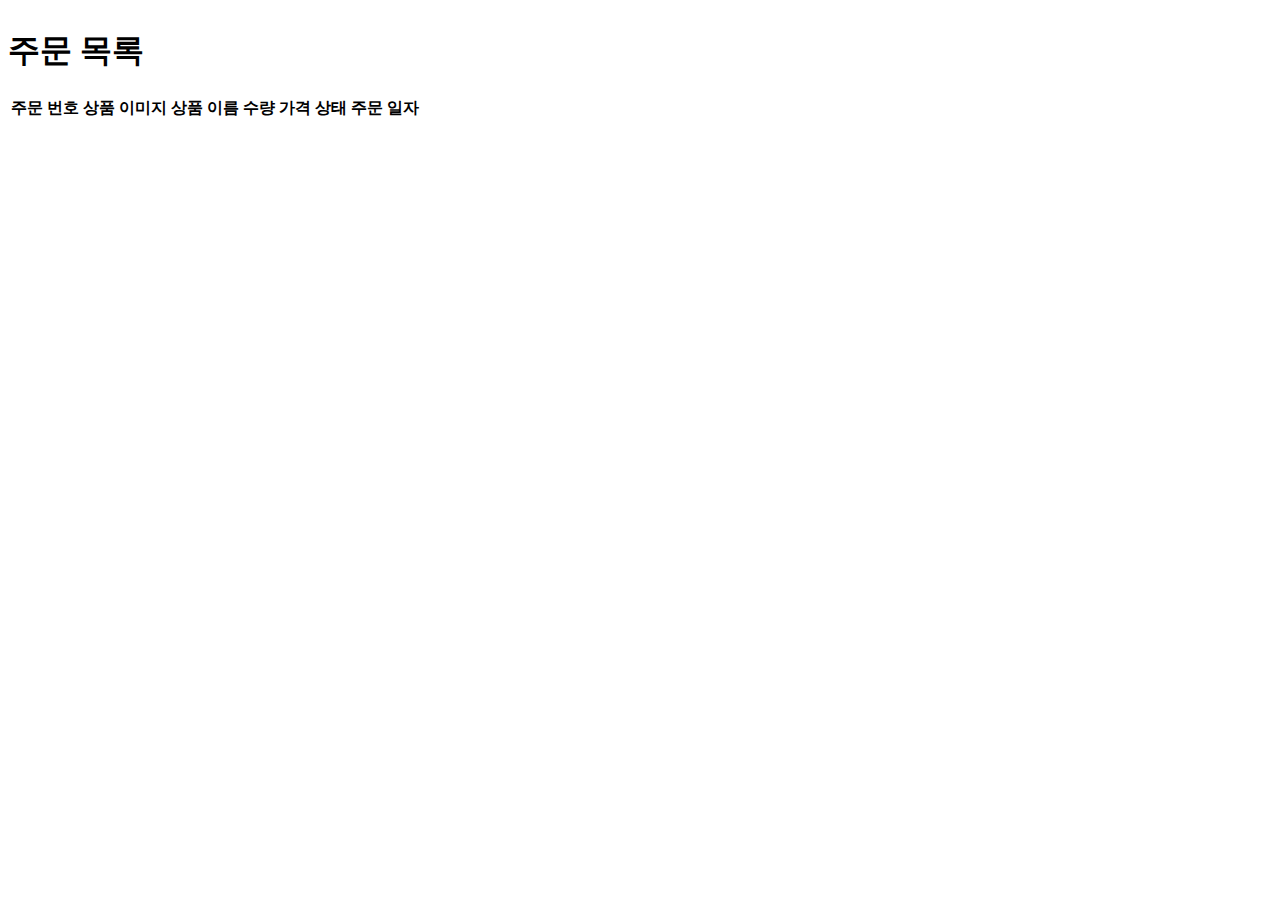
==== src/main/resources/templates/orderList.html @ f4af8fde "회원가입, 로그인 기능 완성, user 권한별 메뉴 보이는 기능은 수정 필요" ====
<!DOCTYPE html>
<head>
  <meta charset="UTF-8">
  <title>Product List</title>
  <link rel="stylesheet" href="/css/styles.css">
</head>
<body>
<div th:replace="header :: header"></div>

<div style="display: flex;">
  <!-- Aside Section -->
  <div th:replace="aside :: aside"></div>
  <div th:fragment="orders-list">
    <div class="order-list">
      <h1>주문 목록</h1>
      <table>
        <thead>
        <tr>
          <th>주문 번호</th>
          <th>상품 이미지</th>
          <th>상품 이름</th>
          <th>수량</th>
          <th>가격</th>
          <th>상태</th>
          <th>주문 일자</th>
        </tr>
        </thead>
        <tbody id="ordersTableBody">
        <!-- 데이터는 AJAX 요청을 통해 동적으로 채워집니다. -->
        </tbody>
      </table>
    </div>
  </div>
</div>

<script>
  var Access_Token = localStorage.getItem("Access_Token");
  var Refresh_Token= localStorage.getItem("Refresh_Token");

  // 페이지 로드 시 주문 목록 요청
  window.onload = function() {
    var xhr = new XMLHttpRequest();
    xhr.open("GET", "api/user/orders");
    xhr.setRequestHeader("Access_Token", Access_Token);
    xhr.setRequestHeader("Refresh_Token", Refresh_Token);
    xhr.onload = function() {
      if (xhr.status === 200) {
        var response = JSON.parse(xhr.responseText);
        var ordersList = response.data;
        var tableBody = document.getElementById("ordersTableBody");
        ordersList.forEach(function(order) {
          var row = tableBody.insertRow();
          row.insertCell(0).textContent = order.id;
          var imgCell = row.insertCell(1);
          var img = document.createElement("img");
          img.src = order.productImg;
          img.alt = "상품 이미지";
          img.width = 50;  // 이미지 크기 조절 (원하는 크기로 변경 가능)
          imgCell.appendChild(img);
          row.insertCell(2).textContent = order.productName;
          row.insertCell(3).textContent = order.qnt;
          row.insertCell(4).textContent = order.totalPrice;
          row.insertCell(5).textContent = order.status;
          row.insertCell(6).textContent = order.createdAt;
        });
      } else {
        // 에러 처리
        console.error("Failed to fetch orders:", xhr.responseText);
      }
    };
    xhr.send();
  };
</script>
</body>
</html>
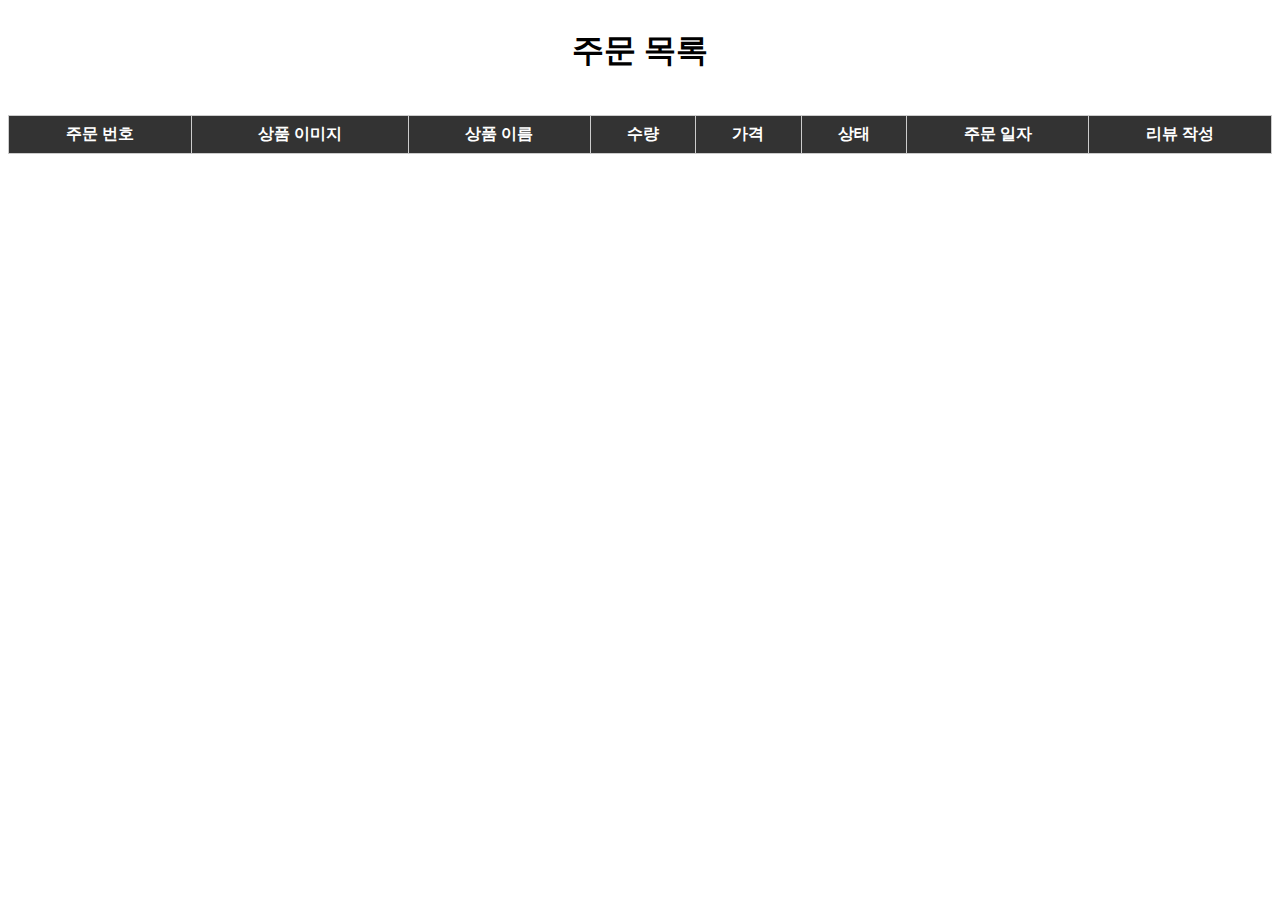
==== commit 73f98fa0: "Reveiw Order 관계 수정 및 주문 관리 View 페이지 구현(50%)" ====
--- a/src/main/resources/templates/orderList.html
+++ b/src/main/resources/templates/orderList.html
@@ -1,38 +1,207 @@
 <!DOCTYPE html>
+<html xmlns:th="http://www.thymeleaf.org">
 <head>
   <meta charset="UTF-8">
-  <title>Product List</title>
+  <title>Order List</title>
   <link rel="stylesheet" href="/css/styles.css">
+  <style>
+    /* 주문 목록 테이블 스타일 */
+    .order-table {
+      width: 100%;
+      border-collapse: collapse;
+      border-spacing: 0;
+      margin-top: 20px;
+      text-align: center; /* 가운데 정렬 추가 */
+    }
+
+    .order-table th, .order-table td {
+      border: 1px solid #ccc;
+      padding: 8px;
+      text-align: center; /* 가운데 정렬 추가 */
+    }
+
+    .order-table th {
+      background-color: #f2f2f2;
+    }
+
+    .order-table tbody tr:nth-child(odd) {
+      background-color: #f2f2f2;
+    }
+
+    .order-table tbody tr:hover {
+      background-color: #ddd;
+    }
+
+    .order-table th {
+      background-color: #333; /* 어두운 배경 색상 */
+      color: white; /* 흰색 텍스트 색상 */
+    }
+
+    .order-table img {
+      max-width: 50px;
+      height: auto;
+    }
+
+    /* 주문 목록 컨테이너 스타일 */
+    .order-list-container {
+      display: flex;
+      align-items: center;
+    }
+
+    /* 가운데 정렬 스타일 추가 */
+    .order-list {
+      display: flex;
+      flex-direction: column;
+      align-items: center;
+      text-align: center;
+      width: 100%;
+    }
+
+    /* 모달 스타일 */
+    .modal {
+      display: none;
+      position: fixed;
+      z-index: 1;
+      left: 0;
+      top: 0;
+      width: 100%;
+      height: 100%;
+      overflow: auto;
+      background-color: rgba(0,0,0,0.7);
+    }
+
+    .modal-content {
+      background-color: #fff;
+      margin: 15% auto;
+      padding: 20px;
+      border: 1px solid #888;
+      width: 80%;
+    }
+
+    .close-button {
+      float: right;
+      font-size: 28px;
+      font-weight: bold;
+      cursor: pointer;
+    }
+
+    #reviewText {
+      width: 100%;
+      resize: none;
+    }
+
+    /* 별점 스타일 */
+    .star-rating {
+      display: flex;
+      justify-content: center;
+      align-items: center;
+    }
+
+    input[type="radio"] {
+      display: none;
+    }
+
+    label {
+      font-size: 30px;
+      color: #ddd;
+      cursor: pointer;
+      margin: 0 10px; /* 별점 사이의 간격 조절 */
+    }
+
+    label:hover,
+    label:hover ~ label {
+      color: #ffca08;
+    }
+
+    input[type="radio"]:checked ~ label {
+      color: #ffca08;
+    }
+
+    button[type="submit"] {
+      background-color: #333;
+      color: white;
+      border: none;
+      padding: 10px 20px;
+      cursor: pointer;
+    }
+    /* 리뷰 작성 및 수정, 삭제 버튼 공통 스타일 */
+    .review-button {
+      background-color: #333;
+      color: white;
+      border: none;
+      padding: 10px 20px;
+      cursor: pointer;
+      margin-top: 10px; /* 버튼 위아래 간격 조절 */
+    }
+
+    .review-button:hover {
+      background-color: #555; /* 마우스 호버 시 배경 색 변경 */
+    }
+
+
+  </style>
 </head>
 <body>
 <div th:replace="header :: header"></div>
 
-<div style="display: flex;">
-  <!-- Aside Section -->
+<div class="order-list-container">
   <div th:replace="aside :: aside"></div>
-  <div th:fragment="orders-list">
-    <div class="order-list">
-      <h1>주문 목록</h1>
-      <table>
-        <thead>
-        <tr>
-          <th>주문 번호</th>
-          <th>상품 이미지</th>
-          <th>상품 이름</th>
-          <th>수량</th>
-          <th>가격</th>
-          <th>상태</th>
-          <th>주문 일자</th>
-        </tr>
-        </thead>
-        <tbody id="ordersTableBody">
-        <!-- 데이터는 AJAX 요청을 통해 동적으로 채워집니다. -->
-        </tbody>
-      </table>
-    </div>
+  <div class="order-list">
+    <h1>주문 목록</h1>
+    <table class="order-table">
+      <thead>
+      <tr>
+        <th>주문 번호</th>
+        <th>상품 이미지</th>
+        <th>상품 이름</th>
+        <th>수량</th>
+        <th>가격</th>
+        <th>상태</th>
+        <th>주문 일자</th>
+        <th>리뷰 작성</th> <!-- 리뷰 작성 버튼 추가 -->
+      </tr>
+      </thead>
+      <tbody id="ordersTableBody">
+      <!-- 데이터는 AJAX 요청을 통해 동적으로 채워집니다. -->
+      </tbody>
+    </table>
   </div>
 </div>
 
+<!-- 리뷰 작성 모달 -->
+<div id="reviewModal" class="modal">
+  <div class="modal-content">
+    <span class="close-button" id="closeModal">&times;</span>
+    <h2>리뷰 관리</h2>
+    <form id="reviewForm">
+      <div class="star-rating">
+        <!-- 별점 선택 옵션 -->
+        <input type="radio" name="rating" value="1" id="rating1">
+        <label for="rating1">&#9733;</label>
+        <input type="radio" name="rating" value="2" id="rating2">
+        <label for="rating2">&#9733;</label>
+        <input type="radio" name="rating" value="3" id="rating3">
+        <label for="rating3">&#9733;</label>
+        <input type="radio" name="rating" value="4" id="rating4">
+        <label for="rating4">&#9733;</label>
+        <input type="radio" name="rating" value="5" id="rating5">
+        <label for="rating5">&#9733;</label>
+      </div>
+      <textarea id="reviewText" placeholder="리뷰를 작성하세요"></textarea>
+
+      <!-- 리뷰 작성 버튼 -->
+      <button type="submit" id="submitReviewButton" class="review-button">리뷰 작성</button>
+
+      <!-- 리뷰 수정 버튼 -->
+      <button type="button" id="editReviewButton" class="review-button" >리뷰 수정</button>
+
+      <!-- 리뷰 삭제 버튼 -->
+      <button type="button" id="deleteReviewButton" class="review-button" >리뷰 삭제</button>
+    </form>
+  </div>
+</div>
+
+<!--<script src="/js/basic.js">-->
 <script>
   var Access_Token = localStorage.getItem("Access_Token");
   var Refresh_Token= localStorage.getItem("Refresh_Token");
@@ -62,6 +231,16 @@
           row.insertCell(4).textContent = order.totalPrice;
           row.insertCell(5).textContent = order.status;
           row.insertCell(6).textContent = order.createdAt;
+
+          // 주문 상태가 "DELIVERED"인 경우에만 리뷰 작성 버튼 추가
+          if (order.status === "DELIVERED") {
+            var reviewCell = row.insertCell(7);
+            var reviewButton = document.createElement("button");
+            reviewButton.textContent = "리뷰 관리";
+            reviewButton.className = "review-button"; // 리뷰 작성 버튼에 클래스 추가
+            reviewButton.setAttribute("data-order-id", order.id); // 주문의 order.id를 버튼 데이터 속성에 추가
+            reviewCell.appendChild(reviewButton);
+          }
         });
       } else {
         // 에러 처리
@@ -70,6 +249,133 @@
     };
     xhr.send();
   };
+
+  // 리뷰 관리 클릭 시 모달 열기
+  document.addEventListener("click", function(event) {
+    if (event.target.classList.contains("review-button")) {
+      var reviewModal = document.getElementById("reviewModal");
+      // var orderId = event.target.getAttribute("data-order-id"); // 클릭한 버튼의 데이터 속성에서 order.id 가져오기
+      var orderRow = event.target.closest("tr"); // 현재 클릭한 버튼이 속한 행을 가져옴
+      var orderId = orderRow.cells[0].textContent; // 주문 번호를 가져옴
+
+      var reviewId = orderRow.getAttribute("data-review-id"); // 리뷰 ID를 가져옴
+
+      reviewModal.setAttribute("data-order-id", orderId); // 모달에 주문의 order.id를 데이터 속성으로 설정
+      reviewModal.style.display = "block";
+
+      reviewModal.setAttribute("data-review-id", reviewId);
+    }
+  });
+  // 모달 닫기 버튼 클릭 시 모달 닫기
+  var closeModalButton = document.getElementById("closeModal");
+  closeModalButton.addEventListener("click", function() {
+    var reviewModal = document.getElementById("reviewModal");
+    reviewModal.style.display = "none";
+  });
+
+  // 리뷰 제출
+  var reviewForm = document.getElementById("reviewForm");
+  reviewForm.addEventListener("submit", function(event) {
+    event.preventDefault();
+
+    // 모달에서 주문의 order.id 가져오기
+    var orderId = document.getElementById("reviewModal").getAttribute("data-order-id");
+    // 리뷰 데이터를 가져옴
+    var rating = document.querySelector('input[name="rating"]:checked');
+    var reviewText = document.getElementById("reviewText").value;
+
+    // 리뷰 데이터가 유효한지 확인
+    if (!rating || !reviewText) {
+      alert("별점과 리뷰 내용을 모두 입력하세요.");
+      return;
+    }
+
+    // 리뷰 데이터를 JSON 형식으로 전송
+    var reviewData = {
+      orderId: orderId, // 주문의 order.id를 요청에 추가
+      comment: reviewText,
+      rating: rating.value
+    };
+    console.log(orderId);
+    // 리뷰 데이터를 서버에 전송
+    var xhr = new XMLHttpRequest();
+    xhr.open("POST", "/api/user/review");
+    xhr.setRequestHeader("Content-Type", "application/json;charset=UTF-8");
+    xhr.setRequestHeader("Access_Token", Access_Token);
+    xhr.setRequestHeader("Refresh_Token", Refresh_Token);
+
+
+    xhr.onreadystatechange = function() {
+      if (xhr.readyState === XMLHttpRequest.DONE) {
+        if (xhr.status === 200 || xhr.status === 201) {
+          alert("리뷰가 성공적으로 작성되었습니다.");
+          var reviewModal = document.getElementById("reviewModal");
+          reviewModal.style.display = "none";
+        } else {
+          var response = JSON.parse(xhr.responseText);
+          alert(response.errorMessage); // 실패 메시지 표시
+          console.error("Failed to create review:", xhr.responseText);
+        }
+      }
+    };
+
+    xhr.send(JSON.stringify(reviewData));
+
+
+    // 모달 닫기
+    var reviewModal = document.getElementById("reviewModal");
+    reviewModal.style.display = "none";
+  });
+///////////////////////////////////////////////////////////////////////
+  // 리뷰 수정 버튼 클릭 시
+  var editReviewButton = document.getElementById("editReviewButton");
+  editReviewButton.addEventListener("click", function() {
+    // 모달에서 주문의 order.id 가져오기
+    var orderId = document.getElementById("reviewModal").getAttribute("data-order-id");
+    // 리뷰 데이터를 가져옴
+    var updatedRating = document.querySelector('input[name="rating"]:checked');
+    var updatedReviewText = document.getElementById("reviewText").value;
+
+    // 리뷰 데이터가 유효한지 확인
+    if (!updatedRating || !updatedReviewText) {
+      alert("별점과 리뷰 내용을 모두 입력하세요.");
+      return;
+    }
+
+    // 리뷰 데이터를 JSON 형식으로 전송
+    var updatedReviewData = {
+      orderId: orderId, // 주문의 order.id를 요청에 추가
+      comment: updatedReviewText,
+      rating: updatedRating.value
+    };
+
+    // 리뷰 수정 API 호출
+    var reviewId = editReviewButton.getAttribute("data-review-id"); // 리뷰 ID 가져오기
+    var xhr = new XMLHttpRequest();
+    xhr.open("PUT", "/api/review/" + reviewId);
+    xhr.setRequestHeader("Content-Type", "application/json;charset=UTF-8");
+    xhr.setRequestHeader("Access_Token", Access_Token);
+    xhr.setRequestHeader("Refresh_Token", Refresh_Token);
+
+    xhr.onreadystatechange = function() {
+      if (xhr.readyState === XMLHttpRequest.DONE) {
+        if (xhr.status === 200 || xhr.status === 202) {
+          alert("리뷰가 성공적으로 수정되었습니다.");
+          var reviewModal = document.getElementById("reviewModal");
+          reviewModal.style.display = "none";
+        } else {
+          var response = JSON.parse(xhr.responseText);
+          alert(response.errorMessage); // 실패 메시지 표시
+          console.error("Failed to update review:", xhr.responseText);
+        }
+      }
+    };
+
+    xhr.send(JSON.stringify(updatedReviewData));
+  });
+
+
+
 </script>
 </body>
 </html>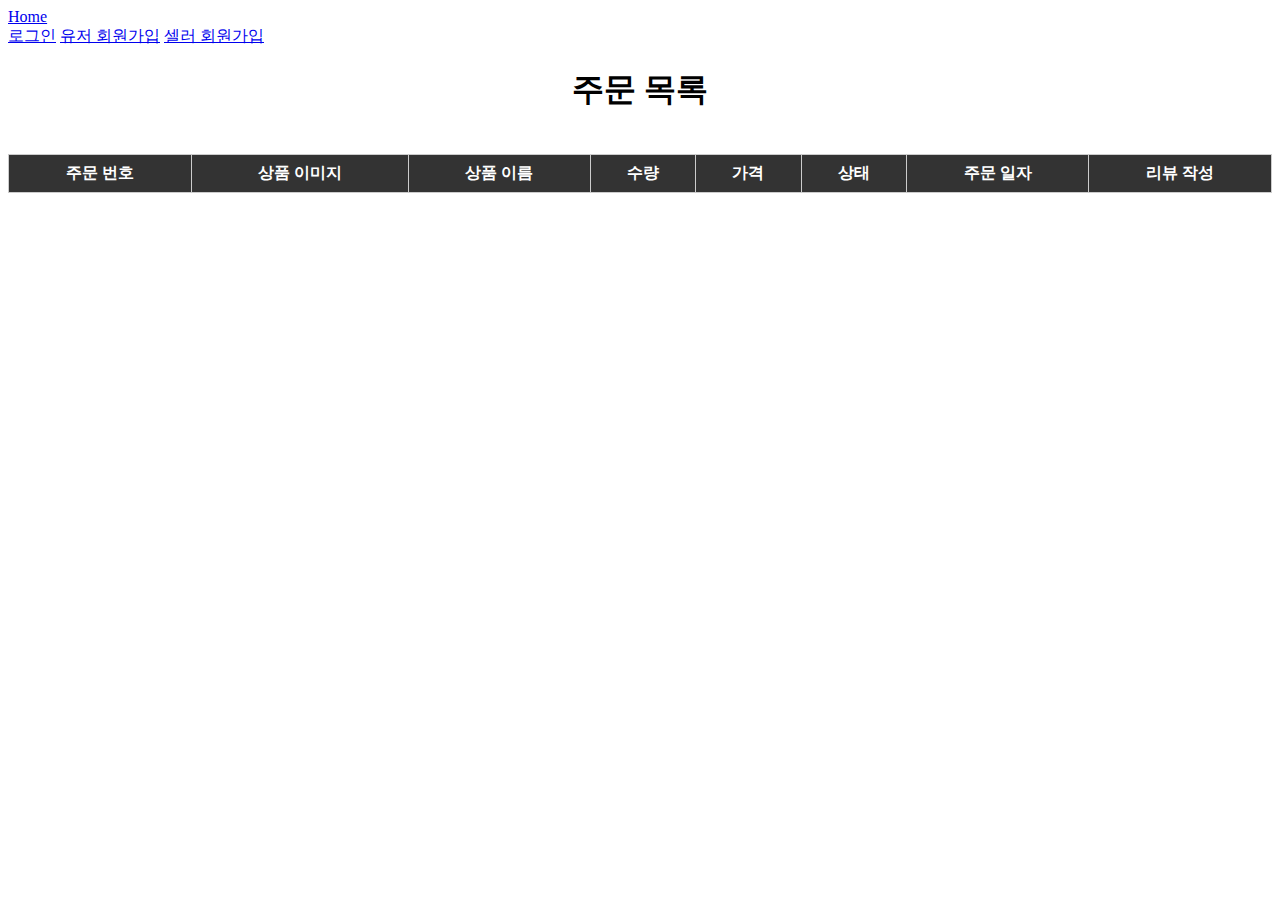
==== commit ec66a186: "오더리스트 연결 진행" ====
--- a/src/main/resources/templates/orderList.html
+++ b/src/main/resources/templates/orderList.html
@@ -1,380 +1,526 @@
 <!DOCTYPE html>
 <html xmlns:th="http://www.thymeleaf.org">
 <head>
-  <meta charset="UTF-8">
-  <title>Order List</title>
-  <link rel="stylesheet" href="/css/styles.css">
-  <style>
-    /* 주문 목록 테이블 스타일 */
-    .order-table {
-      width: 100%;
-      border-collapse: collapse;
-      border-spacing: 0;
-      margin-top: 20px;
-      text-align: center; /* 가운데 정렬 추가 */
-    }
-
-    .order-table th, .order-table td {
-      border: 1px solid #ccc;
-      padding: 8px;
-      text-align: center; /* 가운데 정렬 추가 */
-    }
-
-    .order-table th {
-      background-color: #f2f2f2;
-    }
-
-    .order-table tbody tr:nth-child(odd) {
-      background-color: #f2f2f2;
-    }
-
-    .order-table tbody tr:hover {
-      background-color: #ddd;
-    }
-
-    .order-table th {
-      background-color: #333; /* 어두운 배경 색상 */
-      color: white; /* 흰색 텍스트 색상 */
-    }
-
-    .order-table img {
-      max-width: 50px;
-      height: auto;
-    }
-
-    /* 주문 목록 컨테이너 스타일 */
-    .order-list-container {
-      display: flex;
-      align-items: center;
-    }
-
-    /* 가운데 정렬 스타일 추가 */
-    .order-list {
-      display: flex;
-      flex-direction: column;
-      align-items: center;
-      text-align: center;
-      width: 100%;
-    }
-
-    /* 모달 스타일 */
-    .modal {
-      display: none;
-      position: fixed;
-      z-index: 1;
-      left: 0;
-      top: 0;
-      width: 100%;
-      height: 100%;
-      overflow: auto;
-      background-color: rgba(0,0,0,0.7);
-    }
-
-    .modal-content {
-      background-color: #fff;
-      margin: 15% auto;
-      padding: 20px;
-      border: 1px solid #888;
-      width: 80%;
-    }
-
-    .close-button {
-      float: right;
-      font-size: 28px;
-      font-weight: bold;
-      cursor: pointer;
-    }
-
-    #reviewText {
-      width: 100%;
-      resize: none;
-    }
-
-    /* 별점 스타일 */
-    .star-rating {
-      display: flex;
-      justify-content: center;
-      align-items: center;
-    }
-
-    input[type="radio"] {
-      display: none;
-    }
-
-    label {
-      font-size: 30px;
-      color: #ddd;
-      cursor: pointer;
-      margin: 0 10px; /* 별점 사이의 간격 조절 */
-    }
-
-    label:hover,
-    label:hover ~ label {
-      color: #ffca08;
-    }
-
-    input[type="radio"]:checked ~ label {
-      color: #ffca08;
-    }
-
-    button[type="submit"] {
-      background-color: #333;
-      color: white;
-      border: none;
-      padding: 10px 20px;
-      cursor: pointer;
-    }
-    /* 리뷰 작성 및 수정, 삭제 버튼 공통 스타일 */
-    .review-button {
-      background-color: #333;
-      color: white;
-      border: none;
-      padding: 10px 20px;
-      cursor: pointer;
-      margin-top: 10px; /* 버튼 위아래 간격 조절 */
-    }
-
-    .review-button:hover {
-      background-color: #555; /* 마우스 호버 시 배경 색 변경 */
-    }
-
-
-  </style>
+    <meta charset="UTF-8">
+    <title>Order List</title>
+    <link rel="stylesheet" href="/css/styles.css">
+    <style>
+        /* 주문 목록 테이블 스타일 */
+        .order-table {
+            width: 100%;
+            border-collapse: collapse;
+            border-spacing: 0;
+            margin-top: 20px;
+            text-align: center; /* 가운데 정렬 추가 */
+        }
+
+        .order-table th, .order-table td {
+            border: 1px solid #ccc;
+            padding: 8px;
+            text-align: center; /* 가운데 정렬 추가 */
+        }
+
+        .order-table th {
+            background-color: #f2f2f2;
+        }
+
+        .order-table tbody tr:nth-child(odd) {
+            background-color: #f2f2f2;
+        }
+
+        .order-table tbody tr:hover {
+            background-color: #ddd;
+        }
+
+        .order-table th {
+            background-color: #333; /* 어두운 배경 색상 */
+            color: white; /* 흰색 텍스트 색상 */
+        }
+
+        .order-table img {
+            max-width: 50px;
+            height: auto;
+        }
+
+        /* 주문 목록 컨테이너 스타일 */
+        .order-list-container {
+            display: flex;
+            align-items: center;
+        }
+
+        /* 가운데 정렬 스타일 추가 */
+        .order-list {
+            display: flex;
+            flex-direction: column;
+            align-items: center;
+            text-align: center;
+            width: 100%;
+        }
+
+        /* 모달 스타일 */
+        .modal {
+            display: none;
+            position: fixed;
+            z-index: 1;
+            left: 0;
+            top: 0;
+            width: 100%;
+            height: 100%;
+            overflow: auto;
+            background-color: rgba(0,0,0,0.7);
+        }
+
+        .modal-content {
+            background-color: #fff;
+            margin: 15% auto;
+            padding: 20px;
+            border: 1px solid #888;
+            width: 80%;
+        }
+
+        .close-button {
+            float: right;
+            font-size: 28px;
+            font-weight: bold;
+            cursor: pointer;
+        }
+
+        #reviewText {
+            width: 100%;
+            resize: none;
+        }
+
+        /* 별점 스타일 */
+        .star-rating {
+            display: flex;
+            justify-content: center;
+            align-items: center;
+        }
+
+        input[type="radio"] {
+            display: none;
+        }
+
+        label {
+            font-size: 30px;
+            color: #ddd;
+            cursor: pointer;
+            margin: 0 10px; /* 별점 사이의 간격 조절 */
+        }
+
+        label:hover,
+        label:hover ~ label {
+            color: #ffca08;
+        }
+
+        input[type="radio"]:checked ~ label {
+            color: #ffca08;
+        }
+
+        button[type="submit"] {
+            background-color: #333;
+            color: white;
+            border: none;
+            padding: 10px 20px;
+            cursor: pointer;
+        }
+        /* 리뷰 작성 및 수정, 삭제 버튼 공통 스타일 */
+        .review-button {
+            background-color: #333;
+            color: white;
+            border: none;
+            padding: 10px 20px;
+            cursor: pointer;
+            margin-top: 10px; /* 버튼 위아래 간격 조절 */
+        }
+
+        .review-button:hover {
+            background-color: #555; /* 마우스 호버 시 배경 색 변경 */
+        }
+
+
+    </style>
 </head>
 <body>
-<div th:replace="header :: header"></div>
+<div class="header">
+    <div class="center">
+        <a th:href="@{/}" href="#">Home</a>
+    </div>
+    <div id="loggedOutButtons">
+        <a href="/auth/user/login-page" class="header-button">로그인</a>
+        <a href="/auth/user/signup-page" class="header-button">유저 회원가입</a>
+        <a href="/auth/seller/signup-page" class="header-button">셀러 회원가입</a>
+    </div>
+    <div id="loggedInInfo" style="display: none;">
+        <!-- username과 로그아웃 버튼을 같은 줄에 표시하기 위해 span 요소 사용 -->
+        <span id="usernameSpan"></span>
+        <a href="/" class="header-button" onclick="logout()">로그아웃</a>
+    </div>
+</div>
 
 <div class="order-list-container">
-  <div th:replace="aside :: aside"></div>
-  <div class="order-list">
-    <h1>주문 목록</h1>
-    <table class="order-table">
-      <thead>
-      <tr>
-        <th>주문 번호</th>
-        <th>상품 이미지</th>
-        <th>상품 이름</th>
-        <th>수량</th>
-        <th>가격</th>
-        <th>상태</th>
-        <th>주문 일자</th>
-        <th>리뷰 작성</th> <!-- 리뷰 작성 버튼 추가 -->
-      </tr>
-      </thead>
-      <tbody id="ordersTableBody">
-      <!-- 데이터는 AJAX 요청을 통해 동적으로 채워집니다. -->
-      </tbody>
-    </table>
-  </div>
+    <div th:replace="aside :: aside"></div>
+    <div class="order-list">
+        <h1>주문 목록</h1>
+        <table class="order-table">
+            <thead>
+            <tr>
+                <th>주문 번호</th>
+                <th>상품 이미지</th>
+                <th>상품 이름</th>
+                <th>수량</th>
+                <th>가격</th>
+                <th>상태</th>
+                <th>주문 일자</th>
+                <th>리뷰 작성</th> <!-- 리뷰 작성 버튼 추가 -->
+            </tr>
+            </thead>
+            <tbody id="ordersTableBody">
+            <!-- 데이터는 AJAX 요청을 통해 동적으로 채워집니다. -->
+            </tbody>
+        </table>
+    </div>
 </div>
 
 <!-- 리뷰 작성 모달 -->
 <div id="reviewModal" class="modal">
-  <div class="modal-content">
-    <span class="close-button" id="closeModal">&times;</span>
-    <h2>리뷰 관리</h2>
-    <form id="reviewForm">
-      <div class="star-rating">
-        <!-- 별점 선택 옵션 -->
-        <input type="radio" name="rating" value="1" id="rating1">
-        <label for="rating1">&#9733;</label>
-        <input type="radio" name="rating" value="2" id="rating2">
-        <label for="rating2">&#9733;</label>
-        <input type="radio" name="rating" value="3" id="rating3">
-        <label for="rating3">&#9733;</label>
-        <input type="radio" name="rating" value="4" id="rating4">
-        <label for="rating4">&#9733;</label>
-        <input type="radio" name="rating" value="5" id="rating5">
-        <label for="rating5">&#9733;</label>
-      </div>
-      <textarea id="reviewText" placeholder="리뷰를 작성하세요"></textarea>
-
-      <!-- 리뷰 작성 버튼 -->
-      <button type="submit" id="submitReviewButton" class="review-button">리뷰 작성</button>
-
-      <!-- 리뷰 수정 버튼 -->
-      <button type="button" id="editReviewButton" class="review-button" >리뷰 수정</button>
-
-      <!-- 리뷰 삭제 버튼 -->
-      <button type="button" id="deleteReviewButton" class="review-button" >리뷰 삭제</button>
-    </form>
-  </div>
+    <div class="modal-content">
+        <span class="close-button" id="closeModal">&times;</span>
+        <h2>리뷰 관리</h2>
+        <form id="reviewForm">
+            <div class="star-rating">
+                <!-- 별점 선택 옵션 -->
+                <input type="radio" name="rating" value="1" id="rating1">
+                <label for="rating1">&#9733;</label>
+                <input type="radio" name="rating" value="2" id="rating2">
+                <label for="rating2">&#9733;</label>
+                <input type="radio" name="rating" value="3" id="rating3">
+                <label for="rating3">&#9733;</label>
+                <input type="radio" name="rating" value="4" id="rating4">
+                <label for="rating4">&#9733;</label>
+                <input type="radio" name="rating" value="5" id="rating5">
+                <label for="rating5">&#9733;</label>
+            </div>
+            <textarea id="reviewText" placeholder="리뷰를 작성하세요"></textarea>
+
+            <!-- 리뷰 작성 버튼 -->
+            <button type="submit" id="submitReviewButton" class="review-button">리뷰 작성</button>
+
+            <!-- 리뷰 수정 버튼 -->
+            <button type="button" id="editReviewButton" class="review-button" >리뷰 수정</button>
+
+            <!-- 리뷰 삭제 버튼 -->
+            <button type="button" id="deleteReviewButton" class="review-button" >리뷰 삭제</button>
+        </form>
+    </div>
 </div>
 
 <!--<script src="/js/basic.js">-->
 <script>
-  var Access_Token = localStorage.getItem("Access_Token");
-  var Refresh_Token= localStorage.getItem("Refresh_Token");
-
-  // 페이지 로드 시 주문 목록 요청
-  window.onload = function() {
-    var xhr = new XMLHttpRequest();
-    xhr.open("GET", "api/user/orders");
-    xhr.setRequestHeader("Access_Token", Access_Token);
-    xhr.setRequestHeader("Refresh_Token", Refresh_Token);
-    xhr.onload = function() {
-      if (xhr.status === 200) {
-        var response = JSON.parse(xhr.responseText);
-        var ordersList = response.data;
-        var tableBody = document.getElementById("ordersTableBody");
-        ordersList.forEach(function(order) {
-          var row = tableBody.insertRow();
-          row.insertCell(0).textContent = order.id;
-          var imgCell = row.insertCell(1);
-          var img = document.createElement("img");
-          img.src = order.productImg;
-          img.alt = "상품 이미지";
-          img.width = 50;  // 이미지 크기 조절 (원하는 크기로 변경 가능)
-          imgCell.appendChild(img);
-          row.insertCell(2).textContent = order.productName;
-          row.insertCell(3).textContent = order.qnt;
-          row.insertCell(4).textContent = order.totalPrice;
-          row.insertCell(5).textContent = order.status;
-          row.insertCell(6).textContent = order.createdAt;
-
-          // 주문 상태가 "DELIVERED"인 경우에만 리뷰 작성 버튼 추가
-          if (order.status === "DELIVERED") {
-            var reviewCell = row.insertCell(7);
-            var reviewButton = document.createElement("button");
-            reviewButton.textContent = "리뷰 관리";
-            reviewButton.className = "review-button"; // 리뷰 작성 버튼에 클래스 추가
-            reviewButton.setAttribute("data-order-id", order.id); // 주문의 order.id를 버튼 데이터 속성에 추가
-            reviewCell.appendChild(reviewButton);
-          }
+    var Access_Token = localStorage.getItem("Access_Token");
+    var Refresh_Token= localStorage.getItem("Refresh_Token");
+
+    // 페이지 로드 시 주문 목록 요청
+    function loadProducts() {
+        var xhr = new XMLHttpRequest();
+        xhr.open("GET", "api/user/orders");
+        xhr.setRequestHeader("Access_Token", Access_Token);
+        xhr.setRequestHeader("Refresh_Token", Refresh_Token);
+        xhr.onload = function() {
+            if (xhr.status === 200) {
+                var response = JSON.parse(xhr.responseText);
+                var ordersList = response.data;
+                var tableBody = document.getElementById("ordersTableBody");
+                ordersList.forEach(function(order) {
+                    var row = tableBody.insertRow();
+                    row.insertCell(0).textContent = order.id;
+                    var imgCell = row.insertCell(1);
+                    var img = document.createElement("img");
+                    img.src = order.productImg;
+                    img.alt = "상품 이미지";
+                    img.width = 50;  // 이미지 크기 조절 (원하는 크기로 변경 가능)
+                    imgCell.appendChild(img);
+                    row.insertCell(2).textContent = order.productName;
+                    row.insertCell(3).textContent = order.qnt;
+                    row.insertCell(4).textContent = order.totalPrice;
+                    row.insertCell(5).textContent = order.status;
+                    row.insertCell(6).textContent = order.createdAt;
+
+                    // 주문 상태가 "DELIVERED"인 경우에만 리뷰 작성 버튼 추가
+                    if (order.status === "DELIVERED") {
+                        var reviewCell = row.insertCell(7);
+                        var reviewButton = document.createElement("button");
+                        reviewButton.textContent = "리뷰 관리";
+                        reviewButton.className = "review-button"; // 리뷰 작성 버튼에 클래스 추가
+                        reviewButton.setAttribute("data-order-id", order.id); // 주문의 order.id를 버튼 데이터 속성에 추가
+                        reviewCell.appendChild(reviewButton);
+                    }
+                });
+            } else {
+                // 에러 처리
+                console.error("Failed to fetch orders:", xhr.responseText);
+            }
+        };
+        xhr.send();
+    };
+
+    // 리뷰 관리 클릭 시 모달 열기
+    document.addEventListener("click", function(event) {
+        if (event.target.classList.contains("review-button")) {
+            var reviewModal = document.getElementById("reviewModal");
+            // var orderId = event.target.getAttribute("data-order-id"); // 클릭한 버튼의 데이터 속성에서 order.id 가져오기
+            var orderRow = event.target.closest("tr"); // 현재 클릭한 버튼이 속한 행을 가져옴
+            var orderId = orderRow.cells[0].textContent; // 주문 번호를 가져옴
+
+            var reviewId = orderRow.getAttribute("data-review-id"); // 리뷰 ID를 가져옴
+
+            reviewModal.setAttribute("data-order-id", orderId); // 모달에 주문의 order.id를 데이터 속성으로 설정
+            reviewModal.style.display = "block";
+
+            reviewModal.setAttribute("data-review-id", reviewId);
+        }
+    });
+    // 모달 닫기 버튼 클릭 시 모달 닫기
+    var closeModalButton = document.getElementById("closeModal");
+    closeModalButton.addEventListener("click", function() {
+        var reviewModal = document.getElementById("reviewModal");
+        reviewModal.style.display = "none";
+    });
+
+    // 리뷰 제출
+    var reviewForm = document.getElementById("reviewForm");
+    reviewForm.addEventListener("submit", function(event) {
+        event.preventDefault();
+
+        // 모달에서 주문의 order.id 가져오기
+        var orderId = document.getElementById("reviewModal").getAttribute("data-order-id");
+        // 리뷰 데이터를 가져옴
+        var rating = document.querySelector('input[name="rating"]:checked');
+        var reviewText = document.getElementById("reviewText").value;
+
+        // 리뷰 데이터가 유효한지 확인
+        if (!rating || !reviewText) {
+            alert("별점과 리뷰 내용을 모두 입력하세요.");
+            return;
+        }
+
+        // 리뷰 데이터를 JSON 형식으로 전송
+        var reviewData = {
+            orderId: orderId, // 주문의 order.id를 요청에 추가
+            comment: reviewText,
+            rating: rating.value
+        };
+        console.log(orderId);
+        // 리뷰 데이터를 서버에 전송
+        var xhr = new XMLHttpRequest();
+        xhr.open("POST", "/api/user/review");
+        xhr.setRequestHeader("Content-Type", "application/json;charset=UTF-8");
+        xhr.setRequestHeader("Access_Token", Access_Token);
+        xhr.setRequestHeader("Refresh_Token", Refresh_Token);
+
+
+        xhr.onreadystatechange = function() {
+            if (xhr.readyState === XMLHttpRequest.DONE) {
+                if (xhr.status === 200 || xhr.status === 201) {
+                    alert("리뷰가 성공적으로 작성되었습니다.");
+                    var reviewModal = document.getElementById("reviewModal");
+                    reviewModal.style.display = "none";
+                } else {
+                    var response = JSON.parse(xhr.responseText);
+                    alert(response.errorMessage); // 실패 메시지 표시
+                    console.error("Failed to create review:", xhr.responseText);
+                }
+            }
+        };
+
+        xhr.send(JSON.stringify(reviewData));
+
+
+        // 모달 닫기
+        var reviewModal = document.getElementById("reviewModal");
+        reviewModal.style.display = "none";
+    });
+    ///////////////////////////////////////////////////////////////////////
+    // 리뷰 수정 버튼 클릭 시
+    var editReviewButton = document.getElementById("editReviewButton");
+    editReviewButton.addEventListener("click", function() {
+        // 모달에서 주문의 order.id 가져오기
+        var orderId = document.getElementById("reviewModal").getAttribute("data-order-id");
+        // 리뷰 데이터를 가져옴
+        var updatedRating = document.querySelector('input[name="rating"]:checked');
+        var updatedReviewText = document.getElementById("reviewText").value;
+
+        // 리뷰 데이터가 유효한지 확인
+        if (!updatedRating || !updatedReviewText) {
+            alert("별점과 리뷰 내용을 모두 입력하세요.");
+            return;
+        }
+
+        // 리뷰 데이터를 JSON 형식으로 전송
+        var updatedReviewData = {
+            orderId: orderId, // 주문의 order.id를 요청에 추가
+            comment: updatedReviewText,
+            rating: updatedRating.value
+        };
+
+        // 리뷰 수정 API 호출
+        var reviewId = editReviewButton.getAttribute("data-review-id"); // 리뷰 ID 가져오기
+        var xhr = new XMLHttpRequest();
+        xhr.open("PUT", "/api/review/" + reviewId);
+        xhr.setRequestHeader("Content-Type", "application/json;charset=UTF-8");
+        xhr.setRequestHeader("Access_Token", Access_Token);
+        xhr.setRequestHeader("Refresh_Token", Refresh_Token);
+
+        xhr.onreadystatechange = function() {
+            if (xhr.readyState === XMLHttpRequest.DONE) {
+                if (xhr.status === 200 || xhr.status === 202) {
+                    alert("리뷰가 성공적으로 수정되었습니다.");
+                    var reviewModal = document.getElementById("reviewModal");
+                    reviewModal.style.display = "none";
+                } else {
+                    var response = JSON.parse(xhr.responseText);
+                    alert(response.errorMessage); // 실패 메시지 표시
+                    console.error("Failed to update review:", xhr.responseText);
+                }
+            }
+        };
+
+        xhr.send(JSON.stringify(updatedReviewData));
+    })
+
+    function deleteProduct(productId) {
+        var xhr = new XMLHttpRequest();
+        xhr.open("DELETE", "/api/seller/product/" + productId);
+        xhr.setRequestHeader("Access_Token", Access_Token);
+        xhr.setRequestHeader("Refresh_Token", Refresh_Token);
+        xhr.onload = function () {
+            if (xhr.status === 200) {
+                // Product deleted successfully, you can handle further actions here
+                console.log("Product deleted successfully:", xhr.responseText);
+                // Reload the product list or update the displayed product details as needed
+                // ...
+                // Reload the product list after deletion
+                window.location.reload();
+            } else {
+                // Handle error
+                console.error("Failed to delete product:", xhr.responseText);
+            }
+        };
+        xhr.send();
+    }
+
+    function openNewProductModal() {
+        var newProductModal = document.getElementById("newProductModal");
+        newProductModal.style.display = "block";
+    }
+
+    function closeNewProductModal() {
+        var newProductModal = document.getElementById("newProductModal");
+        newProductModal.style.display = "none";
+    }
+
+    function createProduct() {
+        var productName = document.getElementById("newProductName").value;
+        var stock = document.getElementById("newStock").value;
+        var info = document.getElementById("newInfo").value;
+        var productStatus = document.getElementById("newProductStatus").value;
+        var price = document.getElementById("newPrice").value;
+
+        var imageFile = document.getElementById("image").files[0];
+
+        var formData = new FormData();
+        formData.append("image", imageFile);
+
+        // Convert the JSON data to a string and append it as a part
+        var jsonData = JSON.stringify({
+            productName: productName,
+            stock: stock,
+            info: info,
+            productStatus: productStatus,
+            price: price
         });
-      } else {
-        // 에러 처리
-        console.error("Failed to fetch orders:", xhr.responseText);
-      }
-    };
-    xhr.send();
-  };
-
-  // 리뷰 관리 클릭 시 모달 열기
-  document.addEventListener("click", function(event) {
-    if (event.target.classList.contains("review-button")) {
-      var reviewModal = document.getElementById("reviewModal");
-      // var orderId = event.target.getAttribute("data-order-id"); // 클릭한 버튼의 데이터 속성에서 order.id 가져오기
-      var orderRow = event.target.closest("tr"); // 현재 클릭한 버튼이 속한 행을 가져옴
-      var orderId = orderRow.cells[0].textContent; // 주문 번호를 가져옴
-
-      var reviewId = orderRow.getAttribute("data-review-id"); // 리뷰 ID를 가져옴
-
-      reviewModal.setAttribute("data-order-id", orderId); // 모달에 주문의 order.id를 데이터 속성으로 설정
-      reviewModal.style.display = "block";
-
-      reviewModal.setAttribute("data-review-id", reviewId);
+        formData.append('requestDto', new Blob([jsonData], {
+            type: 'application/json'
+        }));
+
+        var xhr = new XMLHttpRequest();
+        xhr.open("POST", "/api/seller/product");
+        xhr.setRequestHeader("Access_Token", Access_Token);
+        xhr.setRequestHeader("Refresh_Token", Refresh_Token);
+        xhr.onload = function () {
+            if (xhr.status === 201) {
+                // Product created successfully
+                console.log("Product created successfully:", xhr.responseText);
+            } else {
+                // Handle error
+                console.error("Failed to create product:", xhr.responseText);
+            }
+        };
+        xhr.send(formData);
     }
-  });
-  // 모달 닫기 버튼 클릭 시 모달 닫기
-  var closeModalButton = document.getElementById("closeModal");
-  closeModalButton.addEventListener("click", function() {
-    var reviewModal = document.getElementById("reviewModal");
-    reviewModal.style.display = "none";
-  });
-
-  // 리뷰 제출
-  var reviewForm = document.getElementById("reviewForm");
-  reviewForm.addEventListener("submit", function(event) {
-    event.preventDefault();
-
-    // 모달에서 주문의 order.id 가져오기
-    var orderId = document.getElementById("reviewModal").getAttribute("data-order-id");
-    // 리뷰 데이터를 가져옴
-    var rating = document.querySelector('input[name="rating"]:checked');
-    var reviewText = document.getElementById("reviewText").value;
-
-    // 리뷰 데이터가 유효한지 확인
-    if (!rating || !reviewText) {
-      alert("별점과 리뷰 내용을 모두 입력하세요.");
-      return;
+
+    function initializeOnLoad() {
+        loadProducts();
+        let isLoggingOut = false;  // 로그아웃 중인지 확인하는 전역 플래그
+
+        function logout() {
+            isLoggingOut = true;  // 로그아웃 중임을 표시
+            localStorage.removeItem("Access_Token");
+            localStorage.removeItem("Refresh_Token");
+            location.reload();
+        }
+
+        if (isLoggingOut) {
+            return;  // 로그아웃 중일 경우, 나머지 로직을 건너뛴다.
+        }
+
+        const token = localStorage.getItem('Access_Token');
+        const currentPath = window.location.pathname;
+
+        if (!token) {
+            if (currentPath === '/store' || currentPath === '/seller') {
+                alert("권한이 없습니다.");
+                window.location.href = '/';
+                return;
+            }
+
+            const loggedOutButtons = document.getElementById('loggedOutButtons');
+            loggedOutButtons.style.display = 'block';
+            document.getElementById('productManagement').style.display = 'none';
+            document.getElementById('storeManagement').style.display = 'none';
+        } else {
+            const decodedToken = atob(token.split('.')[1]);
+            const payload = JSON.parse(decodedToken);
+
+            if (payload.userType !== 'SELLER' && (currentPath === '/store' || currentPath === '/seller')) {
+                alert("권한이 없습니다.");
+                window.location.href = '/';
+                return;
+            }
+
+            if (payload.userType === 'SELLER') {
+                document.getElementById('productManagement').style.display = 'block';
+                document.getElementById('storeManagement').style.display = 'block';
+                document.getElementById('orderManagementLink').setAttribute('href', '/seller3');
+            } else {
+                document.getElementById('productManagement').style.display = 'none';
+                document.getElementById('storeManagement').style.display = 'none';
+                document.getElementById('orderManagementLink').setAttribute('href', '/orders');
+            }
+
+            const username = payload.sub;
+            const userType = payload.userType;
+
+            const greetingMessage = `[${userType}] ${username}  `;
+            const usernameSpan = document.getElementById('usernameSpan');
+            usernameSpan.textContent = greetingMessage;
+
+            const loggedOutButtons = document.getElementById('loggedOutButtons');
+            loggedOutButtons.style.display = 'none';
+            document.getElementById('loggedInInfo').style.display = 'block';
+        }
     }
-
-    // 리뷰 데이터를 JSON 형식으로 전송
-    var reviewData = {
-      orderId: orderId, // 주문의 order.id를 요청에 추가
-      comment: reviewText,
-      rating: rating.value
-    };
-    console.log(orderId);
-    // 리뷰 데이터를 서버에 전송
-    var xhr = new XMLHttpRequest();
-    xhr.open("POST", "/api/user/review");
-    xhr.setRequestHeader("Content-Type", "application/json;charset=UTF-8");
-    xhr.setRequestHeader("Access_Token", Access_Token);
-    xhr.setRequestHeader("Refresh_Token", Refresh_Token);
-
-
-    xhr.onreadystatechange = function() {
-      if (xhr.readyState === XMLHttpRequest.DONE) {
-        if (xhr.status === 200 || xhr.status === 201) {
-          alert("리뷰가 성공적으로 작성되었습니다.");
-          var reviewModal = document.getElementById("reviewModal");
-          reviewModal.style.display = "none";
-        } else {
-          var response = JSON.parse(xhr.responseText);
-          alert(response.errorMessage); // 실패 메시지 표시
-          console.error("Failed to create review:", xhr.responseText);
-        }
-      }
-    };
-
-    xhr.send(JSON.stringify(reviewData));
-
-
-    // 모달 닫기
-    var reviewModal = document.getElementById("reviewModal");
-    reviewModal.style.display = "none";
-  });
-///////////////////////////////////////////////////////////////////////
-  // 리뷰 수정 버튼 클릭 시
-  var editReviewButton = document.getElementById("editReviewButton");
-  editReviewButton.addEventListener("click", function() {
-    // 모달에서 주문의 order.id 가져오기
-    var orderId = document.getElementById("reviewModal").getAttribute("data-order-id");
-    // 리뷰 데이터를 가져옴
-    var updatedRating = document.querySelector('input[name="rating"]:checked');
-    var updatedReviewText = document.getElementById("reviewText").value;
-
-    // 리뷰 데이터가 유효한지 확인
-    if (!updatedRating || !updatedReviewText) {
-      alert("별점과 리뷰 내용을 모두 입력하세요.");
-      return;
-    }
-
-    // 리뷰 데이터를 JSON 형식으로 전송
-    var updatedReviewData = {
-      orderId: orderId, // 주문의 order.id를 요청에 추가
-      comment: updatedReviewText,
-      rating: updatedRating.value
-    };
-
-    // 리뷰 수정 API 호출
-    var reviewId = editReviewButton.getAttribute("data-review-id"); // 리뷰 ID 가져오기
-    var xhr = new XMLHttpRequest();
-    xhr.open("PUT", "/api/review/" + reviewId);
-    xhr.setRequestHeader("Content-Type", "application/json;charset=UTF-8");
-    xhr.setRequestHeader("Access_Token", Access_Token);
-    xhr.setRequestHeader("Refresh_Token", Refresh_Token);
-
-    xhr.onreadystatechange = function() {
-      if (xhr.readyState === XMLHttpRequest.DONE) {
-        if (xhr.status === 200 || xhr.status === 202) {
-          alert("리뷰가 성공적으로 수정되었습니다.");
-          var reviewModal = document.getElementById("reviewModal");
-          reviewModal.style.display = "none";
-        } else {
-          var response = JSON.parse(xhr.responseText);
-          alert(response.errorMessage); // 실패 메시지 표시
-          console.error("Failed to update review:", xhr.responseText);
-        }
-      }
-    };
-
-    xhr.send(JSON.stringify(updatedReviewData));
-  });
-
-
+    window.addEventListener("load", initializeOnLoad);
 
 </script>
 </body>
